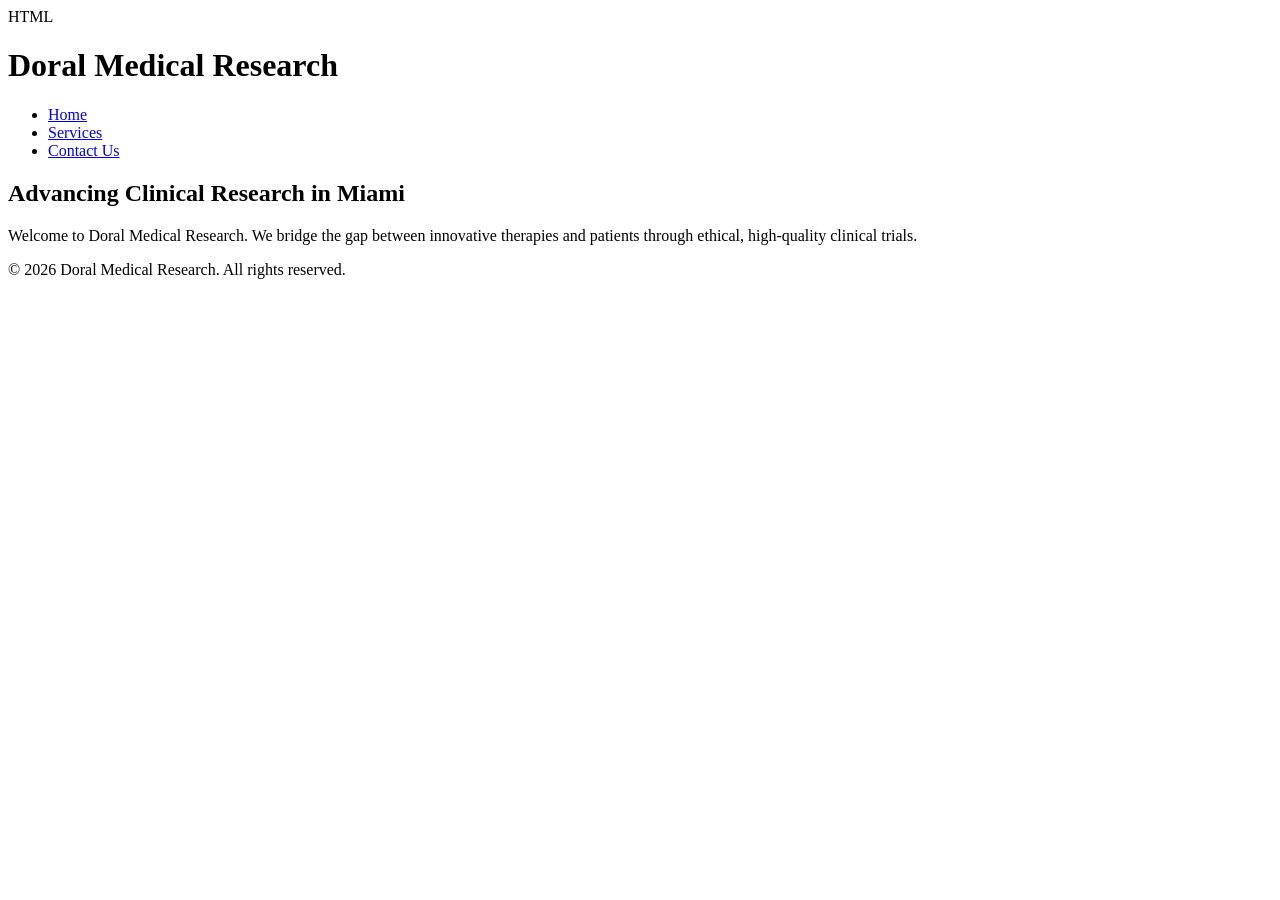
==== index.html @ 3d3f03b2 "Add initial HTML structure for the homepage" ====
HTML
<!DOCTYPE html>
<html lang="en">
<head>
    <meta charset="UTF-8">
    <title>Doral Medical Research - Home</title>
    <link rel="stylesheet" href="css/style.css">
</head>
<body>
    <header>
        <h1>Doral Medical Research</h1>
        <nav>
            <ul>
                <li><a href="index.html">Home</a></li>
                <li><a href="services.html">Services</a></li>
                <li><a href="contact.html">Contact Us</a></li>
            </ul>
        </nav>
    </header>
    <main>
        <section>
            <h2>Advancing Clinical Research in Miami</h2>
            <p>Welcome to Doral Medical Research. We bridge the gap between innovative therapies and patients through ethical, high-quality clinical trials.</p>
        </section>
    </main>
    <footer>
        <p>&copy; 2026 Doral Medical Research. All rights reserved.</p>
    </footer>
    <script src="js/main.js"></script>
</body>
</html>
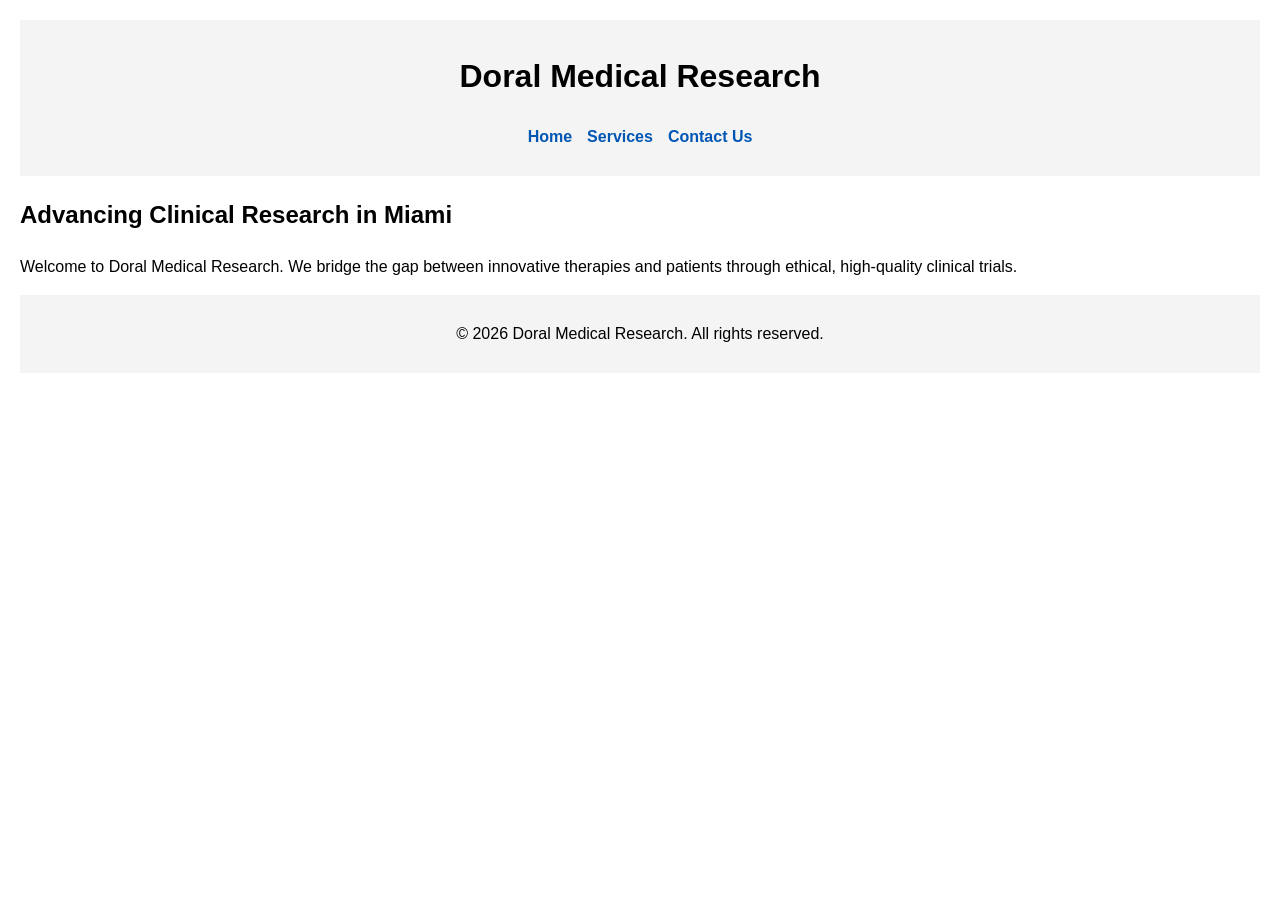
==== commit 8d2e0475: "Fix broken asset paths, stray code-fence labels and empty trials grid - Move js/css/style.css. to cs" ====
--- a/index.html
+++ b/index.html
@@ -1,8 +1,8 @@
-HTML
 <!DOCTYPE html>
 <html lang="en">
 <head>
     <meta charset="UTF-8">
+    <meta name="viewport" content="width=device-width, initial-scale=1.0">
     <title>Doral Medical Research - Home</title>
     <link rel="stylesheet" href="css/style.css">
 </head>
--- a/css/style.css
+++ b/css/style.css
@@ -0,0 +1,25 @@
+body { font-family: Arial, sans-serif; margin: 20px; line-height: 1.6; }
+header, footer { background: #f4f4f4; padding: 10px; text-align: center; }
+nav ul { list-style: none; padding: 0; display: flex; gap: 15px; justify-content: center; flex-wrap: wrap; }
+nav a { text-decoration: none; color: #0056b3; font-weight: bold; }
+
+.filter-wrapper { margin: 20px 0; padding: 15px; background: #eef2f5; border-radius: 5px; }
+.filter-wrapper select { margin-top: 6px; padding: 6px; max-width: 100%; }
+.trials-grid { display: grid; grid-template-columns: repeat(auto-fit, minmax(280px, 1fr)); gap: 15px; }
+.study-card { border: 1px solid #ccc; border-left: 5px solid #0056b3; padding: 15px; background: #fff; }
+.study-card h3 { margin-top: 0; color: #0056b3; }
+.study-card .phase { display: inline-block; font-size: 0.8rem; background: #eef2f5; padding: 2px 8px; border-radius: 10px; margin-bottom: 8px; }
+.btn-select { background: #0056b3; color: white; border: none; padding: 8px 12px; cursor: pointer; border-radius: 4px; }
+.btn-select:hover { background: #003d80; }
+.no-results { color: #666; font-style: italic; }
+
+form { max-width: 560px; }
+fieldset { border: 1px solid #ccc; padding: 15px; }
+.form-group { margin-bottom: 15px; display: flex; flex-direction: column; }
+.form-group input, .form-group select { padding: 8px; border: 1px solid #ccc; border-radius: 4px; max-width: 100%; }
+.input-error { border: 2px solid #d9534f !important; background-color: #fff2f2; }
+.error, .error-message { color: #d9534f; font-size: 0.85rem; margin-top: 4px; font-weight: bold; }
+.form-status { margin-top: 15px; padding: 10px; border-radius: 4px; font-weight: bold; }
+.form-status.ok { background: #e6f4ea; color: #1d6f42; border: 1px solid #1d6f42; }
+button[type="submit"] { background: #0056b3; color: #fff; border: none; padding: 10px 18px; border-radius: 4px; cursor: pointer; font-size: 1rem; }
+button[type="submit"]:hover { background: #003d80; }
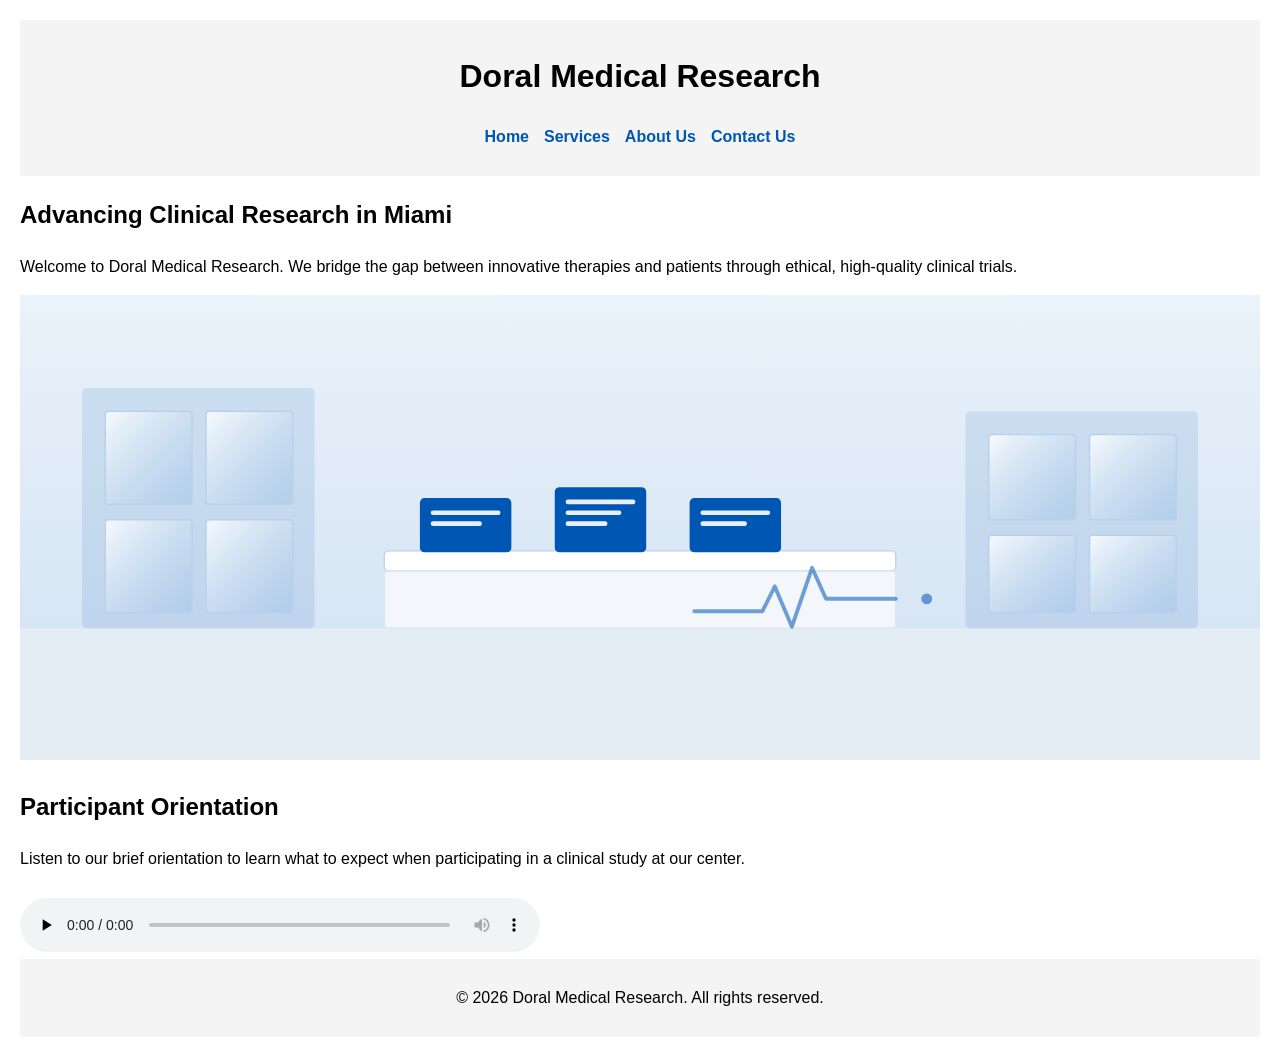
==== commit 995403d1: "Restore the Task 2 media: responsive images, figure and audio guides The images, <picture>, <figure>" ====
--- a/index.html
+++ b/index.html
@@ -13,6 +13,7 @@
             <ul>
                 <li><a href="index.html">Home</a></li>
                 <li><a href="services.html">Services</a></li>
+                <li><a href="about.html">About Us</a></li>
                 <li><a href="contact.html">Contact Us</a></li>
             </ul>
         </nav>
@@ -21,7 +22,18 @@
         <section>
             <h2>Advancing Clinical Research in Miami</h2>
             <p>Welcome to Doral Medical Research. We bridge the gap between innovative therapies and patients through ethical, high-quality clinical trials.</p>
+            <picture>
+                <source media="(min-width: 800px)" srcset="images/clinic-hero-large.svg">
+                <img src="images/clinic-hero-small.svg" alt="Modern clinical research facility interior equipped with advanced diagnostic tools">
+            </picture>
         </section>
+        <section>
+            <h2>Participant Orientation</h2>
+            <p>Listen to our brief orientation to learn what to expect when participating in a clinical study at our center.</p>
+            <audio controls preload="none">
+                <source src="media/participant-orientation.wav" type="audio/wav">
+                Your browser does not support the audio element. <a href="media/participant-orientation.wav">Download the orientation audio</a>.
+            </audio>
     </main>
     <footer>
         <p>&copy; 2026 Doral Medical Research. All rights reserved.</p>
--- a/css/style.css
+++ b/css/style.css
@@ -23,3 +23,10 @@
 .form-status.ok { background: #e6f4ea; color: #1d6f42; border: 1px solid #1d6f42; }
 button[type="submit"] { background: #0056b3; color: #fff; border: none; padding: 10px 18px; border-radius: 4px; cursor: pointer; font-size: 1rem; }
 button[type="submit"]:hover { background: #003d80; }
+.restore-notice { background: #eef5fb; border-left: 4px solid #0056b3; padding: 10px 12px; margin: 12px 0; color: #14395e; font-size: 0.95rem; }
+picture, figure img, .hero-media { display: block; }
+img { max-width: 100%; height: auto; }
+figure { margin: 20px 0; max-width: 700px; }
+figure img { border: 1px solid #c3d6e8; border-radius: 6px; }
+figcaption { font-size: 0.9rem; color: #555; margin-top: 8px; font-style: italic; }
+audio { width: 100%; max-width: 520px; margin-top: 10px; }
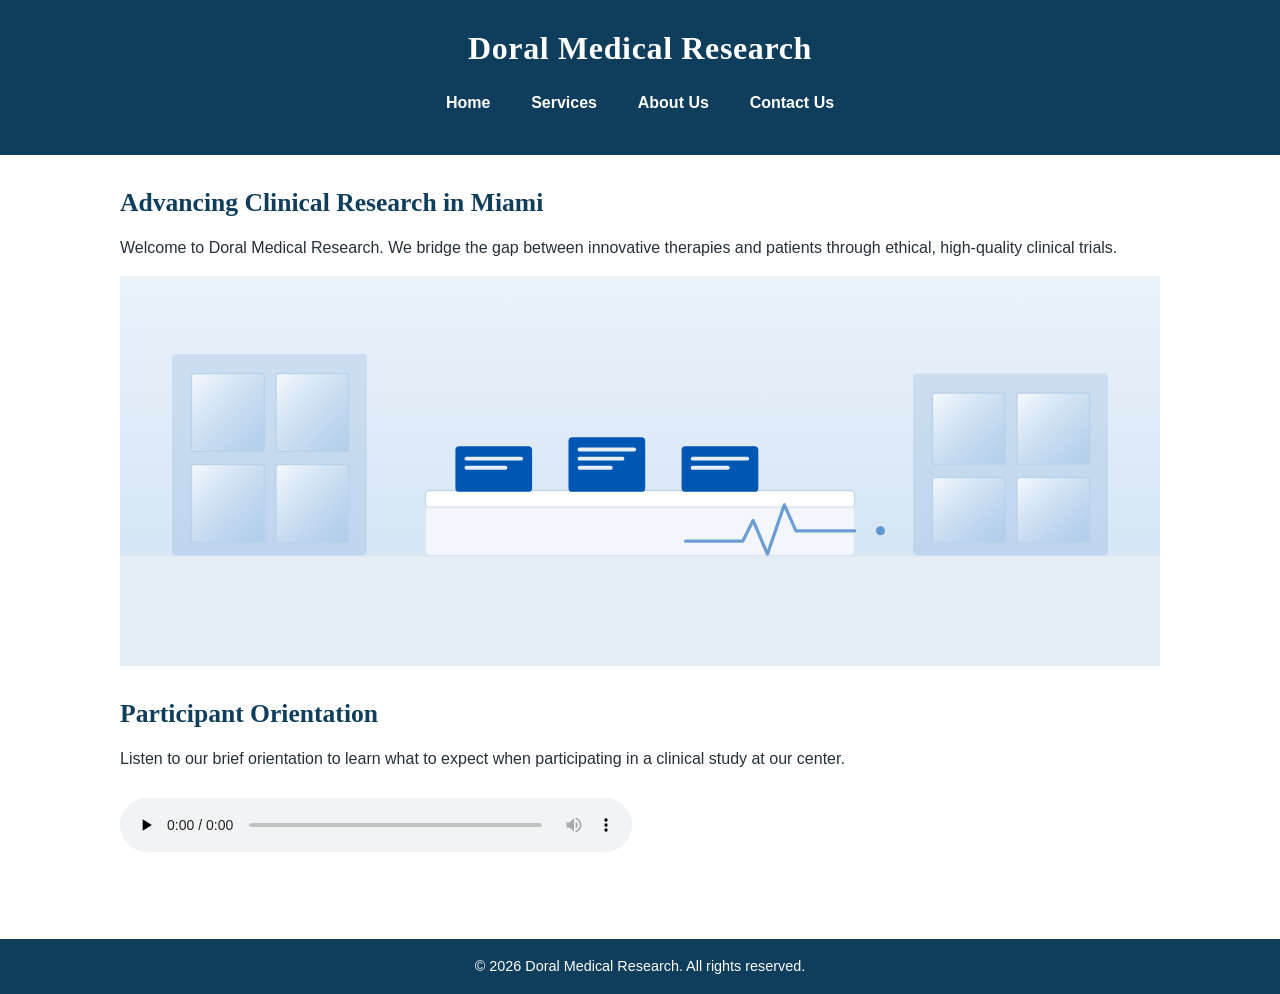
==== commit eb6bb094: "Touchstone 3: visual design and responsive layout Rewrite the stylesheet mobile-first with a declare" ====
--- a/index.html
+++ b/index.html
@@ -34,6 +34,7 @@
                 <source src="media/participant-orientation.wav" type="audio/wav">
                 Your browser does not support the audio element. <a href="media/participant-orientation.wav">Download the orientation audio</a>.
             </audio>
+        </section>
     </main>
     <footer>
         <p>&copy; 2026 Doral Medical Research. All rights reserved.</p>
--- a/css/style.css
+++ b/css/style.css
@@ -1,32 +1,305 @@
-body { font-family: Arial, sans-serif; margin: 20px; line-height: 1.6; }
-header, footer { background: #f4f4f4; padding: 10px; text-align: center; }
-nav ul { list-style: none; padding: 0; display: flex; gap: 15px; justify-content: center; flex-wrap: wrap; }
-nav a { text-decoration: none; color: #0056b3; font-weight: bold; }
-
-.filter-wrapper { margin: 20px 0; padding: 15px; background: #eef2f5; border-radius: 5px; }
-.filter-wrapper select { margin-top: 6px; padding: 6px; max-width: 100%; }
-.trials-grid { display: grid; grid-template-columns: repeat(auto-fit, minmax(280px, 1fr)); gap: 15px; }
-.study-card { border: 1px solid #ccc; border-left: 5px solid #0056b3; padding: 15px; background: #fff; }
-.study-card h3 { margin-top: 0; color: #0056b3; }
-.study-card .phase { display: inline-block; font-size: 0.8rem; background: #eef2f5; padding: 2px 8px; border-radius: 10px; margin-bottom: 8px; }
-.btn-select { background: #0056b3; color: white; border: none; padding: 8px 12px; cursor: pointer; border-radius: 4px; }
-.btn-select:hover { background: #003d80; }
-.no-results { color: #666; font-style: italic; }
-
-form { max-width: 560px; }
-fieldset { border: 1px solid #ccc; padding: 15px; }
-.form-group { margin-bottom: 15px; display: flex; flex-direction: column; }
-.form-group input, .form-group select { padding: 8px; border: 1px solid #ccc; border-radius: 4px; max-width: 100%; }
-.input-error { border: 2px solid #d9534f !important; background-color: #fff2f2; }
-.error, .error-message { color: #d9534f; font-size: 0.85rem; margin-top: 4px; font-weight: bold; }
-.form-status { margin-top: 15px; padding: 10px; border-radius: 4px; font-weight: bold; }
-.form-status.ok { background: #e6f4ea; color: #1d6f42; border: 1px solid #1d6f42; }
-button[type="submit"] { background: #0056b3; color: #fff; border: none; padding: 10px 18px; border-radius: 4px; cursor: pointer; font-size: 1rem; }
-button[type="submit"]:hover { background: #003d80; }
-.restore-notice { background: #eef5fb; border-left: 4px solid #0056b3; padding: 10px 12px; margin: 12px 0; color: #14395e; font-size: 0.95rem; }
-picture, figure img, .hero-media { display: block; }
-img { max-width: 100%; height: auto; }
-figure { margin: 20px 0; max-width: 700px; }
-figure img { border: 1px solid #c3d6e8; border-radius: 6px; }
-figcaption { font-size: 0.9rem; color: #555; margin-top: 8px; font-style: italic; }
-audio { width: 100%; max-width: 520px; margin-top: 10px; }
+/* ============================================================
+   Doral Medical Research - Touchstone 3
+   Visual design and responsive layout
+
+   COLOR PALETTE (4 colors)
+     Deep clinical blue  #0F3D5C   brand, headings, buttons
+     Soft blue tint      #E8F1F7   section and card backgrounds
+     Charcoal            #26303A   body text
+     White               #FFFFFF   page background, cards
+
+   TYPOGRAPHY (2 families)
+     Georgia, serif            -> headings
+     Arial, Helvetica, sans    -> body text and interface
+
+   Written mobile-first: the base rules below are the phone
+   layout, and the media queries add the tablet and desktop
+   layouts on top.
+   ============================================================ */
+
+:root {
+    --blue: #0F3D5C;
+    --blue-tint: #E8F1F7;
+    --charcoal: #26303A;
+    --white: #FFFFFF;
+    --alert: #B3261E;          /* reserved for form validation only */
+    --heading-font: Georgia, "Times New Roman", serif;
+    --body-font: Arial, Helvetica, sans-serif;
+}
+
+*, *::before, *::after { box-sizing: border-box; }
+
+body {
+    margin: 0;
+    font-family: var(--body-font);
+    font-size: 1rem;
+    line-height: 1.6;
+    color: var(--charcoal);
+    background: var(--white);
+}
+
+h1, h2, h3, legend, figcaption {
+    font-family: var(--heading-font);
+    color: var(--blue);
+    line-height: 1.25;
+}
+
+h1 { font-size: 1.5rem; margin: 0 0 0.75rem; }
+h2 { font-size: 1.3rem; margin: 0 0 0.6rem; }
+h3 { font-size: 1.1rem; margin: 0 0 0.4rem; }
+
+/* ---------- Header and navigation (Flexbox) ---------- */
+
+header {
+    display: flex;
+    flex-direction: column;
+    align-items: center;
+    text-align: center;
+    background: var(--blue);
+    padding: 1.25rem 1rem;
+}
+
+header h1 { color: var(--white); letter-spacing: 0.02em; }
+
+nav ul {
+    display: flex;
+    flex-direction: column;
+    align-items: stretch;
+    gap: 0.4rem;
+    width: 100%;
+    max-width: 22rem;
+    margin: 0;
+    padding: 0;
+    list-style: none;
+}
+
+nav a {
+    display: block;
+    padding: 0.6rem 0.9rem;
+    font-weight: bold;
+    text-decoration: none;
+    color: var(--white);
+    border: 1px solid rgba(255, 255, 255, 0.45);
+    border-radius: 4px;
+}
+
+nav a:hover, nav a:focus { background: var(--white); color: var(--blue); }
+
+/* ---------- Page body ---------- */
+
+main {
+    max-width: 68rem;
+    margin: 0 auto;
+    padding: 1.25rem 1rem 2rem;
+}
+
+main section { margin-bottom: 2rem; }
+
+footer {
+    background: var(--blue);
+    color: var(--white);
+    text-align: center;
+    padding: 1rem;
+}
+
+footer p { margin: 0; font-size: 0.9rem; }
+
+/* ---------- Media ---------- */
+
+img { max-width: 100%; height: auto; display: block; }
+picture, .hero-media { display: block; }
+
+figure {
+    margin: 1.25rem 0;
+    max-width: 44rem;
+}
+
+figure img { border: 1px solid var(--blue-tint); border-radius: 6px; }
+
+figcaption {
+    font-size: 0.9rem;
+    font-style: italic;
+    margin-top: 0.5rem;
+}
+
+audio { width: 100%; max-width: 32rem; margin-top: 0.6rem; }
+
+/* ---------- Trial filter and cards (Flexbox) ---------- */
+
+.filter-wrapper {
+    display: flex;
+    flex-direction: column;
+    gap: 0.4rem;
+    margin: 1.25rem 0;
+    padding: 1rem;
+    background: var(--blue-tint);
+    border-radius: 6px;
+}
+
+.filter-wrapper label { font-weight: bold; }
+
+.filter-wrapper select { padding: 0.5rem; max-width: 100%; }
+
+.trials-grid {
+    display: flex;
+    flex-direction: column;
+    flex-wrap: wrap;
+    gap: 1rem;
+}
+
+.study-card {
+    display: flex;
+    flex-direction: column;
+    flex: 1 1 100%;
+    padding: 1rem;
+    background: var(--white);
+    border: 1px solid var(--blue-tint);
+    border-left: 5px solid var(--blue);
+    border-radius: 4px;
+}
+
+.study-card h3 { margin-top: 0; }
+
+.study-card .phase {
+    align-self: flex-start;
+    font-size: 0.8rem;
+    background: var(--blue-tint);
+    color: var(--blue);
+    padding: 0.15rem 0.6rem;
+    border-radius: 10px;
+    margin-bottom: 0.5rem;
+}
+
+.study-card p { margin: 0 0 0.75rem; }
+
+.btn-select, button[type="submit"] {
+    font-family: var(--body-font);
+    font-size: 1rem;
+    background: var(--blue);
+    color: var(--white);
+    border: none;
+    border-radius: 4px;
+    padding: 0.7rem 1.1rem;
+    cursor: pointer;
+}
+
+.btn-select {
+    display: inline-block;
+    align-self: flex-start;
+    margin-top: auto;
+    text-decoration: none;
+    text-align: center;
+}
+
+.btn-select:hover, .btn-select:focus,
+button[type="submit"]:hover, button[type="submit"]:focus { background: var(--charcoal); }
+
+.no-results { color: var(--charcoal); font-style: italic; }
+
+/* ---------- Forms (Flexbox) ---------- */
+
+form { max-width: 36rem; }
+
+fieldset {
+    border: 1px solid var(--blue-tint);
+    border-radius: 4px;
+    padding: 1rem;
+}
+
+legend { padding: 0 0.4rem; font-size: 1.05rem; }
+
+.form-group {
+    display: flex;
+    flex-direction: column;
+    margin-bottom: 1rem;
+}
+
+.form-group label { font-weight: bold; margin-bottom: 0.25rem; }
+
+.form-group input, .form-group select {
+    font-family: var(--body-font);
+    font-size: 1rem;
+    padding: 0.55rem;
+    border: 1px solid var(--charcoal);
+    border-radius: 4px;
+    max-width: 100%;
+}
+
+.input-error { border: 2px solid var(--alert) !important; background-color: #FDF3F2; }
+
+.error, .error-message {
+    color: var(--alert);
+    font-size: 0.85rem;
+    font-weight: bold;
+    margin-top: 0.25rem;
+}
+
+.form-status {
+    margin-top: 1rem;
+    padding: 0.75rem;
+    border-radius: 4px;
+    font-weight: bold;
+}
+
+.form-status.ok { background: var(--blue-tint); color: var(--blue); border: 1px solid var(--blue); }
+
+.restore-notice {
+    background: var(--blue-tint);
+    border-left: 4px solid var(--blue);
+    padding: 0.7rem 0.8rem;
+    margin: 0.8rem 0;
+    color: var(--blue);
+    font-size: 0.95rem;
+}
+
+/* ============================================================
+   MEDIA QUERY 1 - tablet and up (768px)
+   The navigation turns into a single horizontal row and the
+   study cards sit two per row instead of stacking.
+   ============================================================ */
+
+@media (min-width: 768px) {
+
+    header { padding: 1.75rem 1.5rem; }
+
+    h1 { font-size: 2rem; }
+    h2 { font-size: 1.6rem; }
+
+    nav ul {
+        flex-direction: row;
+        justify-content: center;
+        flex-wrap: wrap;
+        gap: 0.75rem;
+        max-width: none;
+    }
+
+    nav a { border: none; border-bottom: 2px solid transparent; border-radius: 0; }
+
+    nav a:hover, nav a:focus {
+        background: transparent;
+        color: var(--white);
+        border-bottom-color: var(--white);
+    }
+
+    main { padding: 2rem 1.5rem 3rem; }
+
+    .filter-wrapper { flex-direction: row; align-items: center; flex-wrap: wrap; gap: 0.75rem; }
+
+    .filter-wrapper select { flex: 0 1 18rem; }
+
+    .filter-wrapper .restore-notice { flex: 1 1 100%; margin: 0; }
+
+    .trials-grid { flex-direction: row; }
+
+    .study-card { flex: 0 1 calc(50% - 0.5rem); }
+}
+
+/* ============================================================
+   MEDIA QUERY 2 - desktop (1100px)
+   Three study cards per row now that there is room for them.
+   ============================================================ */
+
+@media (min-width: 1100px) {
+
+    .study-card { flex: 0 1 calc(33.333% - 0.667rem); }
+}
